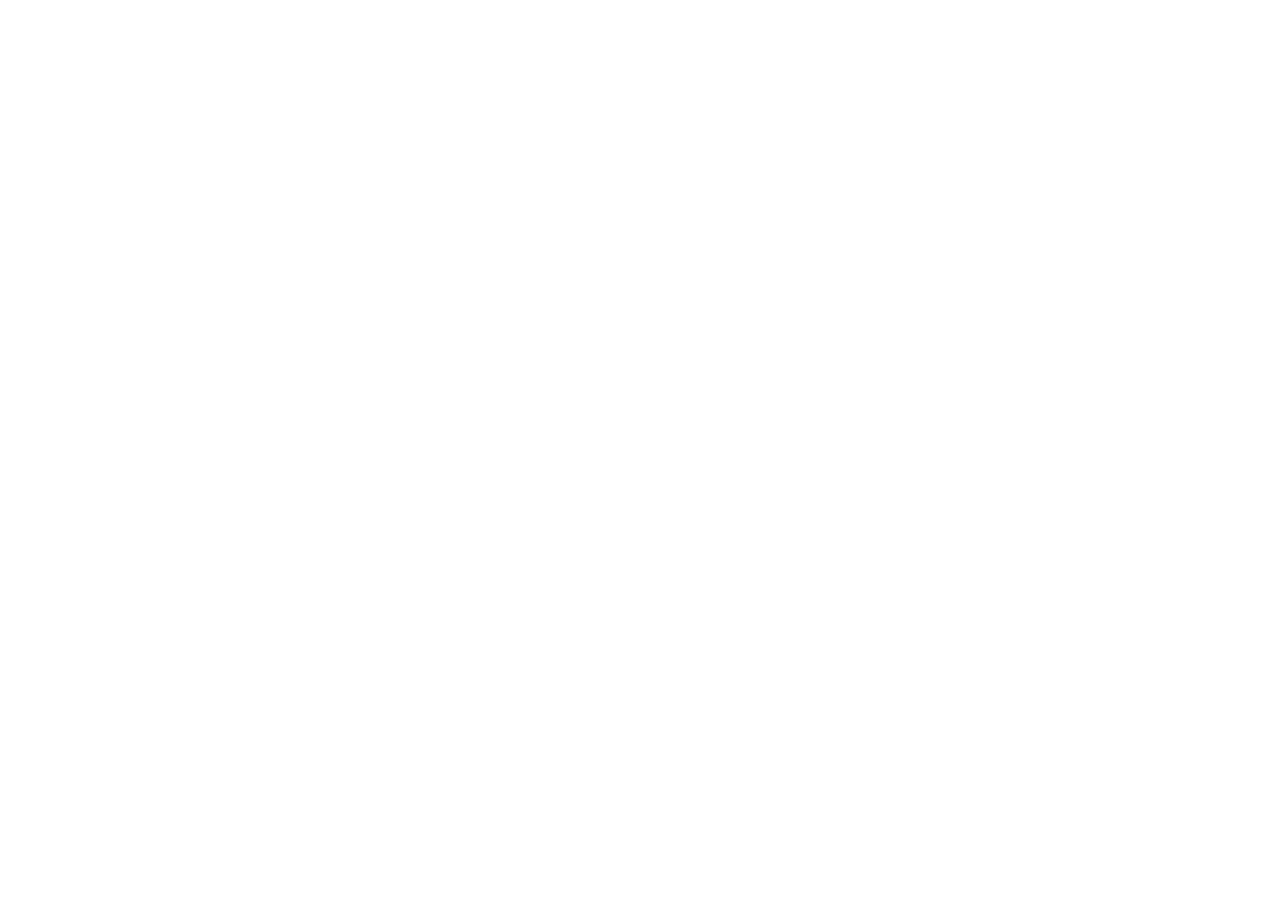
==== index.html @ 1cbf08de "Add files via upload" ====
<html>
    <head>
        <link rel="stylesheet" type="text/css" href="./styles.css">
    </head>
    <body>
        <div class="eyes">
            <div class="eye">
                <div class="ball"></div>
            </div>
        </div>
       <div class="eye">
           <div class="ball"></div>
        </div>
    </div>
</div>
        <script src="./eyes.js"></script>
    </body>
</html>
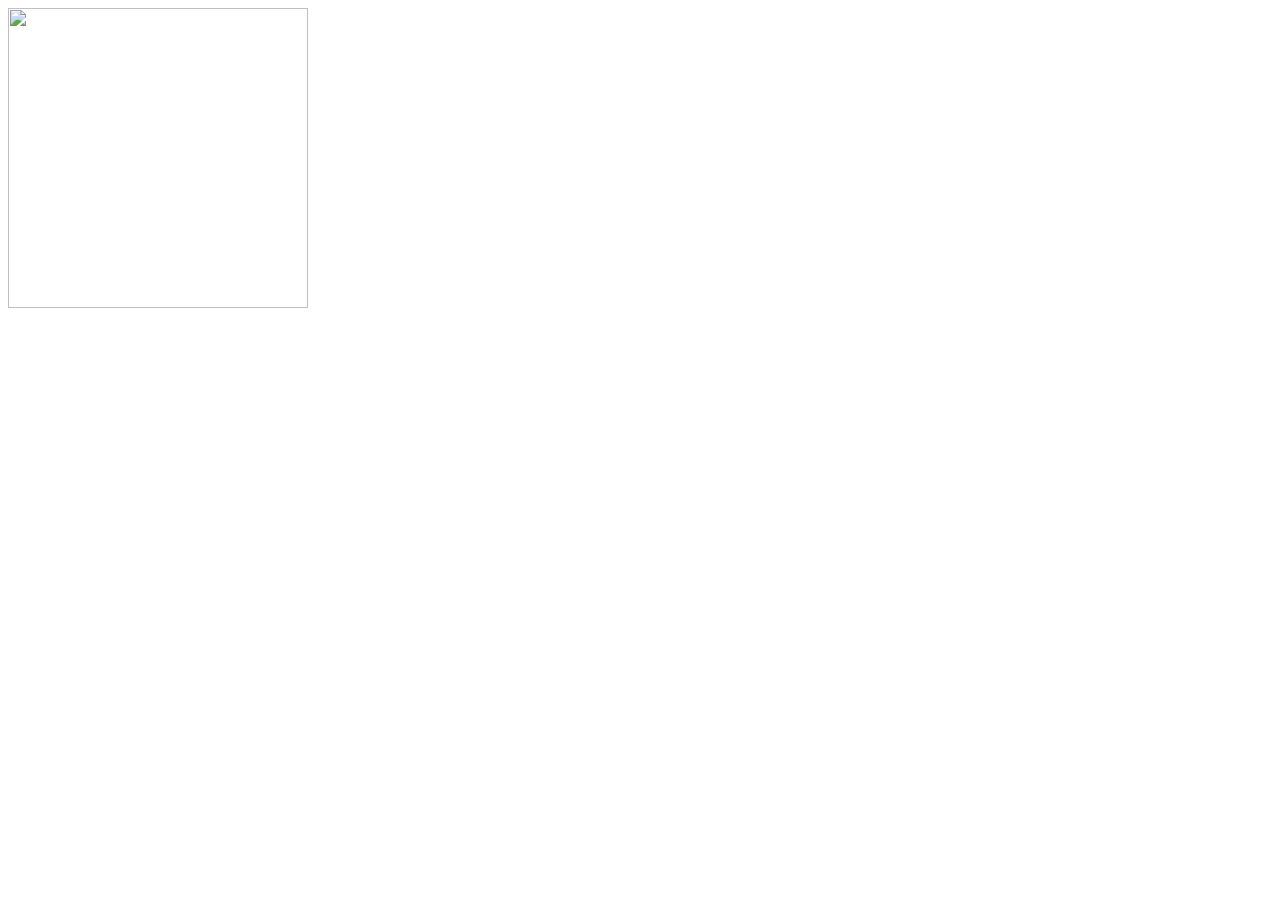
==== commit 13981066: "Update index.html" ====
--- a/index.html
+++ b/index.html
@@ -14,5 +14,6 @@
     </div>
 </div>
         <script src="./eyes.js"></script>
+<img src= "oneeye.png" width='300'/>
     </body>
-</html>+</html>
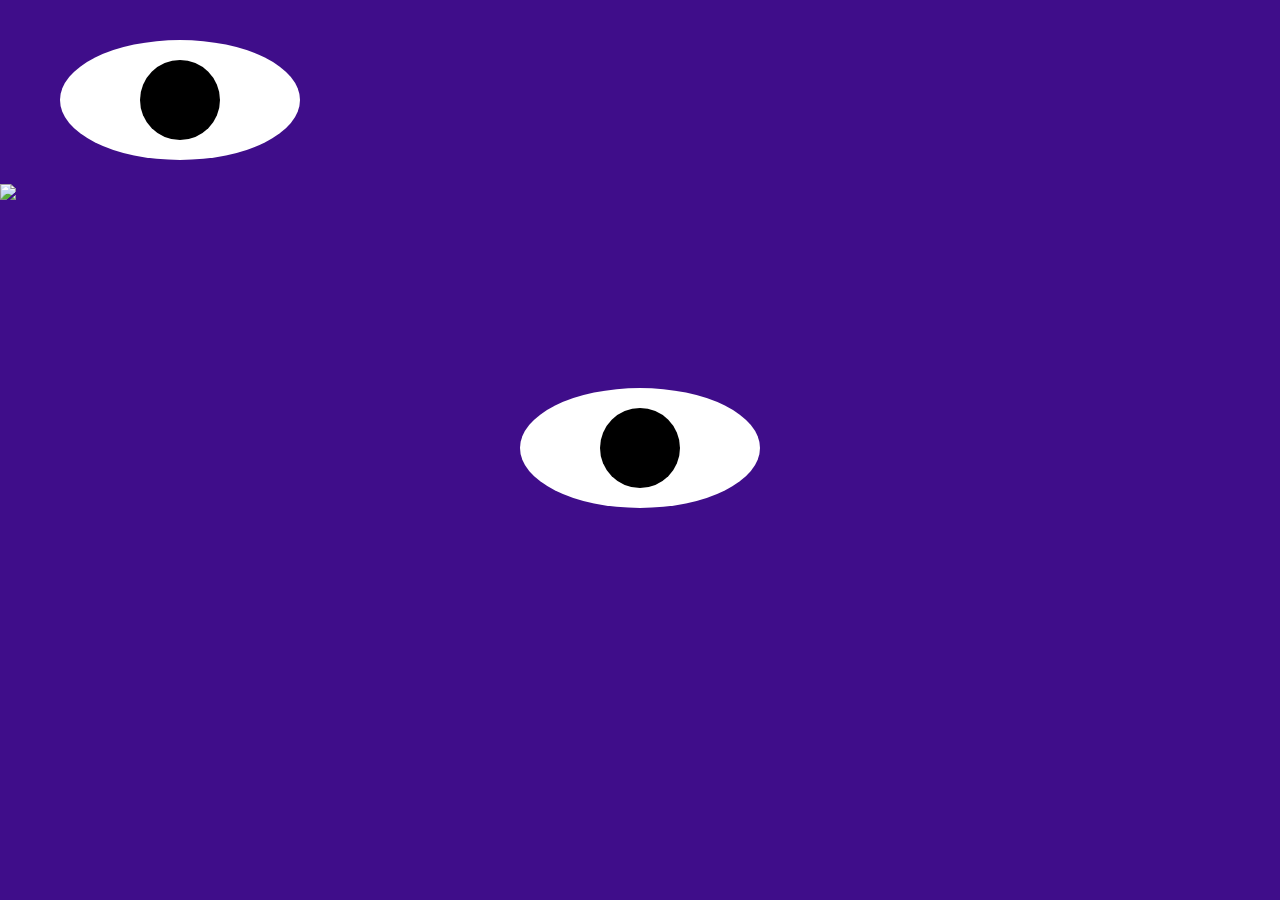
==== commit df5f3fde: "Add files via upload" ====
--- a/index.html
+++ b/index.html
@@ -1,7 +1,14 @@
-<html>
-    <head>
-        <link rel="stylesheet" type="text/css" href="./styles.css">
+<!DOCTYPE html>
+<html lang="en">
+<head>
+    <meta charset="UTF-8">
+    <meta http-equiv="X-UA-Compatible" content="IE=edge">
+    <meta name="viewport" content="width=device-width, initial-scale=1.0">
+    <title>Watchful Eyes</title>
+
+        <link rel="stylesheet" type="text/css" href="./styles_eyes.css">
     </head>
+    <img class="body_part" src= "oneeye.png" width='300'/>
     <body>
         <div class="eyes">
             <div class="eye">
@@ -14,6 +21,5 @@
     </div>
 </div>
         <script src="./eyes.js"></script>
-<img src= "oneeye.png" width='300'/>
     </body>
-</html>
+</html>--- a/styles_eyes.css
+++ b/styles_eyes.css
@@ -0,0 +1,34 @@
+body {
+    margin: 0;
+    padding: 0;
+    background: #3f0d8a;
+  }
+  
+  .eyes {
+    position: absolute;
+    top: 50%;
+    transform: translateY(-50%);
+    width: 100%;
+    text-align: center;
+  }
+  .eye {
+    width: 240px;
+    height: 120px;
+    background: #fff;
+    display: inline-block;
+    margin: 40px;
+    border-radius: 50%;
+    position: relative;
+    overflow: hidden;
+  }
+  .ball {
+    width: 80px;
+    height: 80px;
+    background: #000;
+    position: absolute;
+    top: 50%;
+    left: 50%;
+    transform: translate(-50%, -50%);
+    border-radius: 50%;
+  }
+  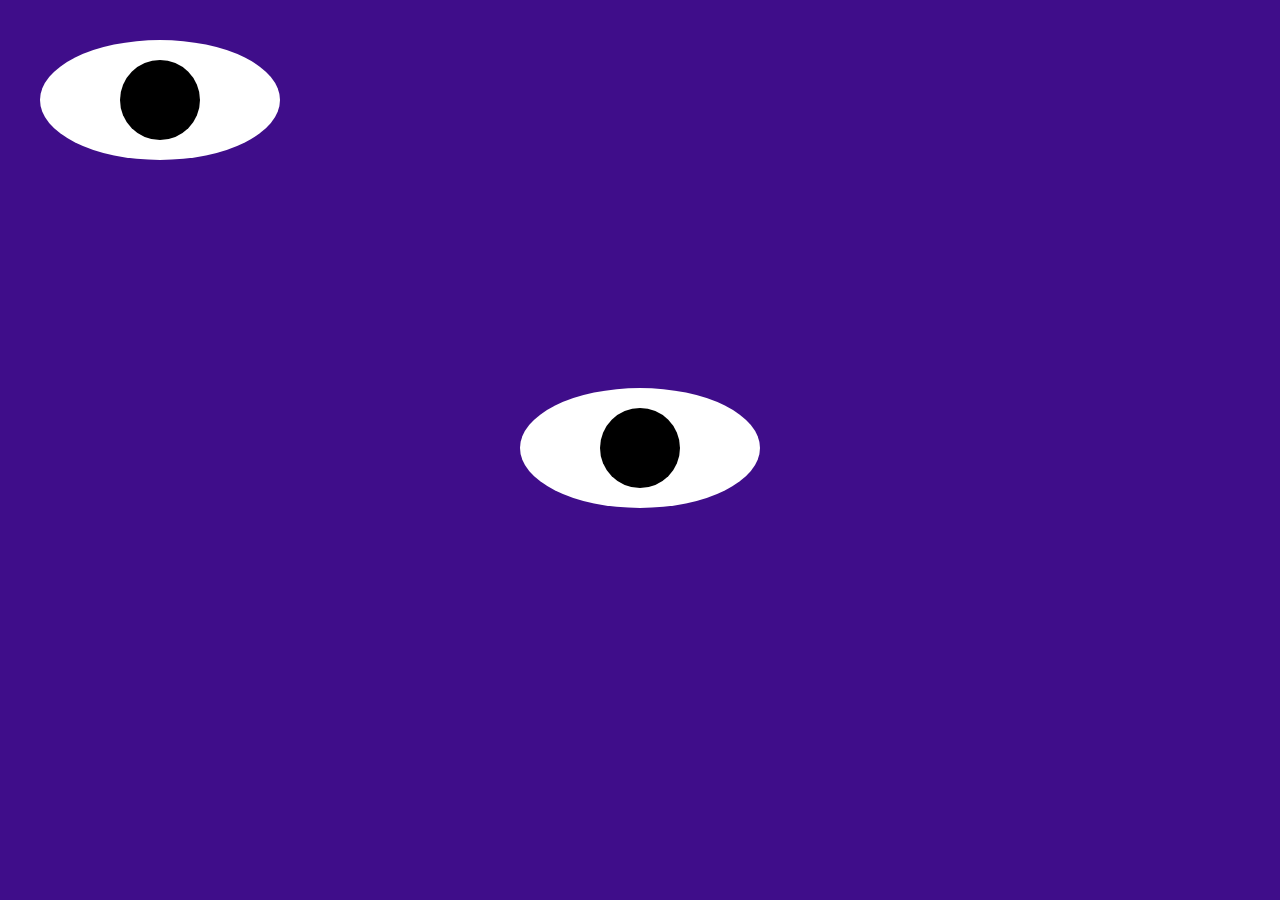
==== commit c595fe10: "index.html" ====
--- a/index.html
+++ b/index.html
@@ -8,7 +8,6 @@
 
         <link rel="stylesheet" type="text/css" href="./styles_eyes.css">
     </head>
-    <img class="body_part" src= "oneeye.png" width='300'/>
     <body>
         <div class="eyes">
             <div class="eye">
@@ -22,4 +21,4 @@
 </div>
         <script src="./eyes.js"></script>
     </body>
-</html>+</html>
